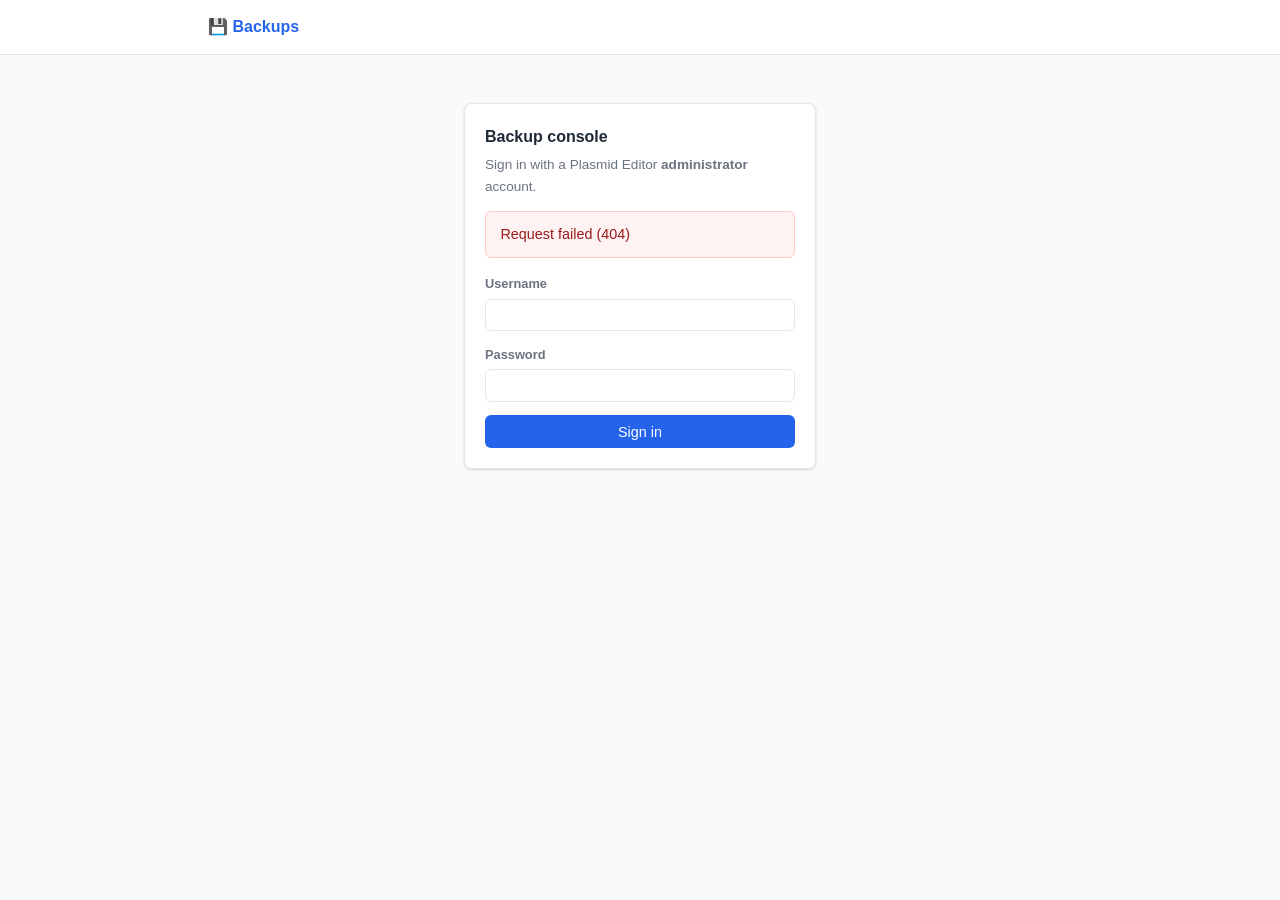
==== backup/console.html @ 08456924 "Backup console: set the destination, restore, and move machines Adds an administrative interface at " ====
<!DOCTYPE html>
<html lang="en">
<head>
<meta charset="UTF-8">
<meta name="viewport" content="width=device-width, initial-scale=1.0">
<title>Backups · Gardiner Lab Tools</title>
<link rel="icon" href="data:image/svg+xml,<svg xmlns='http://www.w3.org/2000/svg' viewBox='0 0 16 16'><text y='14' font-size='14'>&#128190;</text></svg>">
<style>
  *, *::before, *::after { box-sizing: border-box; margin: 0; padding: 0; }
  :root {
    --primary: #2563eb; --primary-hover: #1d4ed8; --text: #1f2937; --muted: #6b7280;
    --border: #e5e7eb; --bg: #f9fafb; --card: #ffffff; --ok: #10b981; --bad: #ef4444;
    --warn: #f59e0b;
    --shadow: 0 1px 3px rgba(0,0,0,.1), 0 1px 2px rgba(0,0,0,.06);
    --shadow-lg: 0 10px 15px -3px rgba(0,0,0,.1), 0 4px 6px -2px rgba(0,0,0,.05);
    --mono: ui-monospace, SFMono-Regular, Menlo, Consolas, monospace;
  }
  body { font-family: -apple-system, BlinkMacSystemFont, 'Segoe UI', Roboto, Arial, sans-serif;
         line-height: 1.6; color: var(--text); background: var(--bg); min-height: 100vh; }
  .wrap { max-width: 56rem; margin: 0 auto; padding: 0 1rem 3rem; }
  header { background: var(--card); border-bottom: 1px solid var(--border); padding: .9rem 0; margin-bottom: 1.5rem; }
  header .wrap { display: flex; align-items: center; justify-content: space-between; gap: 1rem; padding-bottom: 0; }
  .brand { font-weight: 700; color: var(--primary); display: flex; align-items: center; gap: .4rem; text-decoration: none; }
  .who { font-size: .85rem; color: var(--muted); display: flex; gap: .6rem; align-items: center; }

  .card { background: var(--card); border: 1px solid var(--border); border-radius: .5rem;
          box-shadow: var(--shadow); padding: 1.25rem; margin-bottom: 1.25rem; }
  .card h2 { font-size: 1rem; font-weight: 650; margin-bottom: .25rem; }
  .card p.hint { color: var(--muted); font-size: .85rem; margin-bottom: .85rem; }

  label { display: block; font-size: .8rem; font-weight: 600; color: var(--muted); margin-bottom: .25rem; }
  input, select { width: 100%; padding: .45rem .6rem; border: 1px solid var(--border);
                  border-radius: .375rem; font-size: .9rem; font-family: inherit; color: inherit; }
  input:focus, select:focus { outline: 2px solid #bfdbfe; outline-offset: -1px; border-color: var(--primary); }
  .row { display: flex; gap: .75rem; flex-wrap: wrap; }
  .row > div { flex: 1; min-width: 6rem; }
  .field { margin-bottom: .85rem; }

  .btn { display: inline-flex; align-items: center; gap: .4rem; justify-content: center;
         padding: .45rem .9rem; border: 1px solid transparent; border-radius: .375rem;
         background: var(--primary); color: #fff; font-size: .9rem; font-weight: 500;
         cursor: pointer; font-family: inherit; }
  .btn:hover:not(:disabled) { background: var(--primary-hover); }
  .btn:disabled { opacity: .5; cursor: not-allowed; }
  .btn-secondary { background: var(--card); color: var(--text); border-color: var(--border); }
  .btn-secondary:hover:not(:disabled) { background: var(--bg); color: var(--primary); }
  .btn-danger { background: var(--bad); }
  .btn-sm { padding: .25rem .6rem; font-size: .8rem; }
  .btns { display: flex; gap: .5rem; flex-wrap: wrap; align-items: center; }

  .alert { padding: .7rem .9rem; border-radius: .375rem; margin-bottom: 1rem; font-size: .9rem; border: 1px solid transparent; }
  .alert-bad { background: #fef2f2; color: #991b1b; border-color: #fecaca; }
  .alert-ok { background: #f0fdf4; color: #166534; border-color: #bbf7d0; }
  .alert-warn { background: #fffbeb; color: #92400e; border-color: #fde68a; }
  .alert-info { background: #eff6ff; color: #1e40af; border-color: #bfdbfe; }

  .status-grid { display: grid; grid-template-columns: repeat(auto-fit, minmax(10rem, 1fr)); gap: .75rem; }
  .stat { background: var(--bg); border-radius: .375rem; padding: .6rem .75rem; }
  .stat .k { font-size: .7rem; text-transform: uppercase; letter-spacing: .04em; color: var(--muted); }
  .stat .v { font-weight: 600; font-size: .95rem; word-break: break-all; }
  .dot { display: inline-block; width: .55rem; height: .55rem; border-radius: 50%; margin-right: .3rem; }
  .dot.ok { background: var(--ok); } .dot.bad { background: var(--bad); } .dot.warn { background: var(--warn); }

  table { width: 100%; border-collapse: collapse; font-size: .875rem; }
  th, td { text-align: left; padding: .45rem .5rem; border-bottom: 1px solid var(--border); }
  th { font-size: .7rem; text-transform: uppercase; letter-spacing: .04em; color: var(--muted); }
  td.num { text-align: right; font-variant-numeric: tabular-nums; }
  tbody tr:hover { background: var(--bg); }
  .mono { font-family: var(--mono); font-size: .8rem; }
  .scroll { max-height: 22rem; overflow: auto; }

  pre.out { background: #111827; color: #e5e7eb; padding: .75rem; border-radius: .375rem;
            font-size: .75rem; overflow: auto; max-height: 14rem; white-space: pre-wrap; }
  .login { max-width: 22rem; margin: 3rem auto; }
  .modal-back { position: fixed; inset: 0; background: rgba(17,24,39,.5); display: flex;
                align-items: center; justify-content: center; padding: 1rem; z-index: 50; }
  .modal { background: var(--card); border-radius: .5rem; box-shadow: var(--shadow-lg); max-width: 32rem; width: 100%; }
  .modal-head { padding: .9rem 1.1rem; border-bottom: 1px solid var(--border); font-weight: 600; }
  .modal-body { padding: 1.1rem; }
  .modal-foot { padding: .85rem 1.1rem; border-top: 1px solid var(--border); display: flex; justify-content: flex-end; gap: .5rem; }
  .spin { display: inline-block; width: .9rem; height: .9rem; border: 2px solid var(--border);
          border-top-color: var(--primary); border-radius: 50%; animation: spin .7s linear infinite; }
  @keyframes spin { to { transform: rotate(360deg); } }
  @media (prefers-reduced-motion: reduce) { .spin { animation: none; } }
</style>
</head>
<body>
<header>
  <div class="wrap">
    <a class="brand" href="/">&#128190; Backups</a>
    <div class="who" id="who"></div>
  </div>
</header>

<div class="wrap" id="main"></div>

<script>
const $ = (sel, root = document) => root.querySelector(sel);
const esc = (s) => String(s ?? '').replace(/[&<>"']/g,
  (c) => ({ '&': '&amp;', '<': '&lt;', '>': '&gt;', '"': '&quot;', "'": '&#39;' }[c]));
const bytes = (n) => {
  if (n === null || n === undefined) return '—';
  const units = ['B', 'kB', 'MB', 'GB', 'TB'];
  let i = 0, v = n;
  while (v >= 1024 && i < units.length - 1) { v /= 1024; i++; }
  return `${v < 10 && i > 0 ? v.toFixed(1) : Math.round(v)} ${units[i]}`;
};

async function api(method, path, body, isForm) {
  const init = { method, credentials: 'same-origin', headers: {} };
  if (isForm) init.body = body;
  else if (body !== undefined) { init.headers['Content-Type'] = 'application/json'; init.body = JSON.stringify(body); }
  const res = await fetch(path, init);
  const data = await res.json().catch(() => ({}));
  if (!res.ok) { const e = new Error(data.error || `Request failed (${res.status})`); e.data = data; throw e; }
  return data;
}

let STATE = { status: null, archives: [] };

function notice(kind, html) {
  const box = $('#notice');
  if (box) box.innerHTML = `<div class="alert alert-${kind}">${html}</div>`;
}

/* --- login ---------------------------------------------------------------- */
function renderLogin(message) {
  $('#who').innerHTML = '';
  $('#main').innerHTML = `
    <div class="login card">
      <h2>Backup console</h2>
      <p class="hint">Sign in with a Plasmid Editor <b>administrator</b> account.</p>
      <div id="loginError"></div>
      <form id="loginForm">
        <div class="field"><label for="u">Username</label><input id="u" autocomplete="username" required></div>
        <div class="field"><label for="p">Password</label><input id="p" type="password" autocomplete="current-password" required></div>
        <button class="btn" style="width:100%" type="submit">Sign in</button>
      </form>
    </div>`;
  if (message) $('#loginError').innerHTML = `<div class="alert alert-bad">${esc(message)}</div>`;
  $('#loginForm').addEventListener('submit', async (e) => {
    e.preventDefault();
    try {
      await api('POST', 'api/login', { username: $('#u').value, password: $('#p').value });
      start();
    } catch (err) { renderLogin(err.message); }
  });
}

/* --- main console --------------------------------------------------------- */
function renderConsole() {
  const s = STATE.status;
  const set = s.settings;
  const ready = s.destination_exists && s.destination_marked && s.destination_writable;
  const last = s.last_run || {};

  $('#who').innerHTML = `<span>👤 ${esc(s.username || '')}</span>
    <button class="btn btn-sm btn-secondary" id="logout">Sign out</button>`;

  $('#main').innerHTML = `
    <div id="notice"></div>

    <div class="card">
      <h2>Where backups are kept</h2>
      <p class="hint">
        A path on the server, normally a mounted network drive. It must be under
        ${s.allowed_roots.map((r) => `<code>${esc(r)}</code>`).join(' or ')} —
        mount the share there on the server first.
      </p>
      <div class="field">
        <label for="dest">Backup destination</label>
        <input id="dest" class="mono" value="${esc(set.destination)}" placeholder="/mnt/labbackup/lab-suite">
      </div>
      <div class="btns">
        <button class="btn" id="useDest">Use this folder</button>
        <span class="hint" style="margin:0">Creates it if needed and marks it as the backup drive.</span>
      </div>
      ${ready ? '' : `<div class="alert alert-warn" style="margin-top:.85rem">
        ${s.destination_exists
          ? (s.destination_marked ? 'The destination is not writable by the server.'
                                  : 'This folder is not marked as a backup destination yet. Press “Use this folder”.')
          : 'This folder does not exist on the server yet. Press “Use this folder” to create it.'}
      </div>`}
    </div>

    <div class="card">
      <h2>Status</h2>
      <div class="status-grid">
        <div class="stat"><div class="k">Destination</div><div class="v mono">${esc(set.destination)}</div></div>
        <div class="stat"><div class="k">Ready</div><div class="v">
          <span class="dot ${ready ? 'ok' : 'bad'}"></span>${ready ? 'yes' : 'not yet'}</div></div>
        <div class="stat"><div class="k">Last backup</div><div class="v">
          <span class="dot ${last.status === 'ok' ? 'ok' : last.status ? 'bad' : 'warn'}"></span>
          ${last.status ? esc(last.status) : 'none yet'}</div>
          <div class="hint" style="margin:0">${esc((last.finished_at || '').replace('T', ' ').replace('Z', ''))}</div></div>
        <div class="stat"><div class="k">Archives</div><div class="v">${s.archive_count}</div></div>
        <div class="stat"><div class="k">Free space</div><div class="v">${bytes(s.disk.free)}</div></div>
      </div>
      ${last.status === 'failed' ? `<div class="alert alert-bad" style="margin-top:.85rem">
        Last run failed: ${esc(last.detail || '')}</div>` : ''}
      <div class="btns" style="margin-top:.9rem">
        <button class="btn" id="runNow" ${ready ? '' : 'disabled'}>Back up now</button>
        <label class="btn btn-secondary" for="uploadFile" style="margin:0">
          Upload an archive
          <input type="file" id="uploadFile" accept=".gz,.tar.gz" hidden>
        </label>
        <span class="hint" style="margin:0">Moving to a new machine? Download an archive below, then upload it here.</span>
      </div>
      <div id="runOut" style="margin-top:.75rem"></div>
    </div>

    <div class="card">
      <h2>Schedule and retention</h2>
      <p class="hint">A backup runs automatically each day at this time.</p>
      <div class="row">
        <div class="field"><label for="hour">Hour</label><input id="hour" type="number" min="0" max="23" value="${set.hour}"></div>
        <div class="field"><label for="minute">Minute</label><input id="minute" type="number" min="0" max="59" value="${set.minute}"></div>
        <div class="field"><label for="kd">Keep daily</label><input id="kd" type="number" min="1" max="365" value="${set.keep_daily}"></div>
        <div class="field"><label for="kw">Keep weekly</label><input id="kw" type="number" min="0" max="520" value="${set.keep_weekly}"></div>
        <div class="field"><label for="km">Keep monthly</label><input id="km" type="number" min="0" max="240" value="${set.keep_monthly}"></div>
      </div>
      <div class="btns">
        <button class="btn btn-secondary" id="saveSchedule">Save schedule</button>
        <label class="hint" style="margin:0;display:flex;gap:.4rem;align-items:center">
          <input type="checkbox" id="enabled" ${set.enabled ? 'checked' : ''} style="width:auto"> Run automatically
        </label>
      </div>
    </div>

    <div class="card">
      <h2>Archives</h2>
      <p class="hint">Newest first. Verify checks an archive without changing anything; restore puts it back.</p>
      <div class="scroll"><table>
        <thead><tr><th>Archive</th><th class="num">Size</th><th>Taken</th><th></th></tr></thead>
        <tbody id="archiveRows"></tbody>
      </table></div>
    </div>

    <div class="card">
      <h2>Moving to another machine</h2>
      <p class="hint">
        On the old server press <b>Back up now</b>, then <b>Download</b> the newest archive.
        On the new server install the stack, open this console, press <b>Upload an archive</b>,
        then <b>Restore</b> it. Accounts, plasmids, parts and sequencing records all travel with it.
      </p>
    </div>`;

  $('#logout').addEventListener('click', async () => { await api('POST', 'api/logout'); renderLogin(); });
  $('#useDest').addEventListener('click', prepareDestination);
  $('#runNow').addEventListener('click', runBackup);
  $('#saveSchedule').addEventListener('click', saveSchedule);
  $('#uploadFile').addEventListener('change', uploadArchive);
  renderArchives();
}

function renderArchives() {
  const rows = $('#archiveRows');
  if (!rows) return;
  if (!STATE.archives.length) {
    rows.innerHTML = `<tr><td colspan="4" style="text-align:center;color:var(--muted);padding:1.2rem">
      No archives yet. Press “Back up now”.</td></tr>`;
    return;
  }
  rows.innerHTML = STATE.archives.map((a) => `
    <tr>
      <td class="mono">${esc(a.name)}</td>
      <td class="num">${bytes(a.bytes)}</td>
      <td>${esc(a.created_at)}</td>
      <td style="white-space:nowrap;text-align:right">
        <a class="btn btn-sm btn-secondary" href="api/archives/${encodeURIComponent(a.name)}/download">Download</a>
        <button class="btn btn-sm btn-secondary" data-verify="${esc(a.name)}">Verify</button>
        <button class="btn btn-sm" data-restore="${esc(a.name)}">Restore</button>
        <button class="btn btn-sm btn-secondary" data-delete="${esc(a.name)}" title="Delete this archive">✕</button>
      </td>
    </tr>`).join('');
  rows.querySelectorAll('[data-verify]').forEach((b) =>
    b.addEventListener('click', () => verifyArchive(b.dataset.verify, b)));
  rows.querySelectorAll('[data-restore]').forEach((b) =>
    b.addEventListener('click', () => confirmRestore(b.dataset.restore)));
  rows.querySelectorAll('[data-delete]').forEach((b) =>
    b.addEventListener('click', () => deleteArchive(b.dataset.delete)));
}

/* --- actions -------------------------------------------------------------- */
async function prepareDestination() {
  const btn = $('#useDest'); btn.disabled = true;
  try {
    await api('POST', 'api/destination/prepare', { destination: $('#dest').value });
    await refresh();
    notice('ok', 'Destination is ready. Backups will be written there.');
  } catch (err) { notice('bad', esc(err.message)); }
  btn.disabled = false;
}

async function saveSchedule() {
  const btn = $('#saveSchedule'); btn.disabled = true;
  try {
    await api('POST', 'api/settings', {
      hour: +$('#hour').value, minute: +$('#minute').value,
      keep_daily: +$('#kd').value, keep_weekly: +$('#kw').value, keep_monthly: +$('#km').value,
      enabled: $('#enabled').checked,
    });
    await refresh();
    notice('ok', 'Schedule saved.');
  } catch (err) { notice('bad', esc(err.message)); }
  btn.disabled = false;
}

async function runBackup() {
  const btn = $('#runNow'); btn.disabled = true;
  $('#runOut').innerHTML = '<span class="spin"></span> Backing up…';
  try {
    const res = await api('POST', 'api/backup/run');
    STATE.archives = res.archives;
    $('#runOut').innerHTML = `<div class="alert alert-ok">Backup finished.</div>
      <pre class="out">${esc(res.output.trim())}</pre>`;
    await refresh(true);
  } catch (err) {
    $('#runOut').innerHTML = `<div class="alert alert-bad">${esc(err.message)}</div>` +
      (err.data?.output ? `<pre class="out">${esc(err.data.output)}</pre>` : '');
  }
  btn.disabled = false;
}

async function uploadArchive(e) {
  const file = e.target.files[0];
  if (!file) return;
  const form = new FormData();
  form.append('file', file);
  $('#runOut').innerHTML = '<span class="spin"></span> Uploading…';
  try {
    const res = await api('POST', 'api/archives/upload', form, true);
    STATE.archives = res.archives;
    renderArchives();
    $('#runOut').innerHTML = `<div class="alert alert-ok">Uploaded ${esc(res.name)}. Press Restore on it when ready.</div>`;
  } catch (err) {
    $('#runOut').innerHTML = `<div class="alert alert-bad">${esc(err.message)}</div>`;
  }
  e.target.value = '';
}

async function verifyArchive(name, btn) {
  btn.disabled = true;
  const original = btn.textContent;
  btn.textContent = 'Checking…';
  try {
    const res = await api('POST', `api/archives/${encodeURIComponent(name)}/verify`);
    const lines = res.databases.map((d) => `${d.name}: ${d.integrity}, ${d.tables} tables, ${bytes(d.bytes)}`);
    notice('ok', `<b>${esc(name)}</b> is good.<br>${lines.map(esc).join('<br>')}`);
  } catch (err) {
    notice('bad', `<b>${esc(name)}</b>: ${esc(err.message)}`);
  }
  btn.textContent = original; btn.disabled = false;
}

function confirmRestore(name) {
  const back = document.createElement('div');
  back.className = 'modal-back';
  back.innerHTML = `
    <div class="modal">
      <div class="modal-head">Restore from ${esc(name)}?</div>
      <div class="modal-body">
        <div class="alert alert-warn">
          This replaces the MoClo and Plasmid Editor databases with the contents of this
          archive. Anything added since it was taken will be gone.
        </div>
        <p class="hint">
          Each database is checked before anything is touched, and the one being
          replaced is kept beside it as <code>.before-restore</code>. The tools stay
          running; ask people to reload afterwards.
        </p>
        <div class="field">
          <label for="confirmName">Type the archive name to confirm</label>
          <input id="confirmName" class="mono" placeholder="${esc(name)}" autocomplete="off">
        </div>
        <div id="restoreOut"></div>
      </div>
      <div class="modal-foot">
        <button class="btn btn-secondary" id="cancelRestore">Cancel</button>
        <button class="btn btn-danger" id="doRestore" disabled>Restore</button>
      </div>
    </div>`;
  document.body.appendChild(back);
  const input = $('#confirmName', back);
  const go = $('#doRestore', back);
  input.addEventListener('input', () => { go.disabled = input.value.trim() !== name; });
  $('#cancelRestore', back).addEventListener('click', () => back.remove());
  back.addEventListener('mousedown', (e) => { if (e.target === back) back.remove(); });
  input.focus();

  go.addEventListener('click', async () => {
    go.disabled = true;
    $('#restoreOut', back).innerHTML = '<span class="spin"></span> Restoring…';
    try {
      const res = await api('POST', `api/archives/${encodeURIComponent(name)}/restore`, { confirm: name });
      const lines = res.results.map((r) => `${r.name}: ${r.status} — ${r.detail}`);
      back.remove();
      notice('ok', `Restored from <b>${esc(name)}</b>.<br>${lines.map(esc).join('<br>')}<br>
        <i>${esc(res.note)}</i>`);
      await refresh();
    } catch (err) {
      $('#restoreOut', back).innerHTML = `<div class="alert alert-bad">${esc(err.message)}</div>`;
      go.disabled = false;
    }
  });
}

async function deleteArchive(name) {
  if (!window.confirm(`Delete ${name}? This cannot be undone.`)) return;
  try {
    const res = await api('DELETE', `api/archives/${encodeURIComponent(name)}`);
    STATE.archives = res.archives;
    renderArchives();
    notice('ok', `Deleted ${esc(name)}.`);
  } catch (err) { notice('bad', esc(err.message)); }
}

/* --- boot ----------------------------------------------------------------- */
async function refresh(keepNotice) {
  const [status, archives] = await Promise.all([api('GET', 'api/status'), api('GET', 'api/archives')]);
  const session = await api('GET', 'api/session');
  STATE.status = { ...status, username: session.username };
  STATE.archives = archives.archives;
  const held = keepNotice ? $('#notice')?.innerHTML : '';
  const out = keepNotice ? $('#runOut')?.innerHTML : '';
  renderConsole();
  if (held) $('#notice').innerHTML = held;
  if (out) $('#runOut').innerHTML = out;
}

async function start() {
  try {
    const session = await api('GET', 'api/session');
    if (!session.authenticated) { renderLogin(); return; }
    await refresh();
  } catch (err) { renderLogin(err.message); }
}

start();
</script>
</body>
</html>
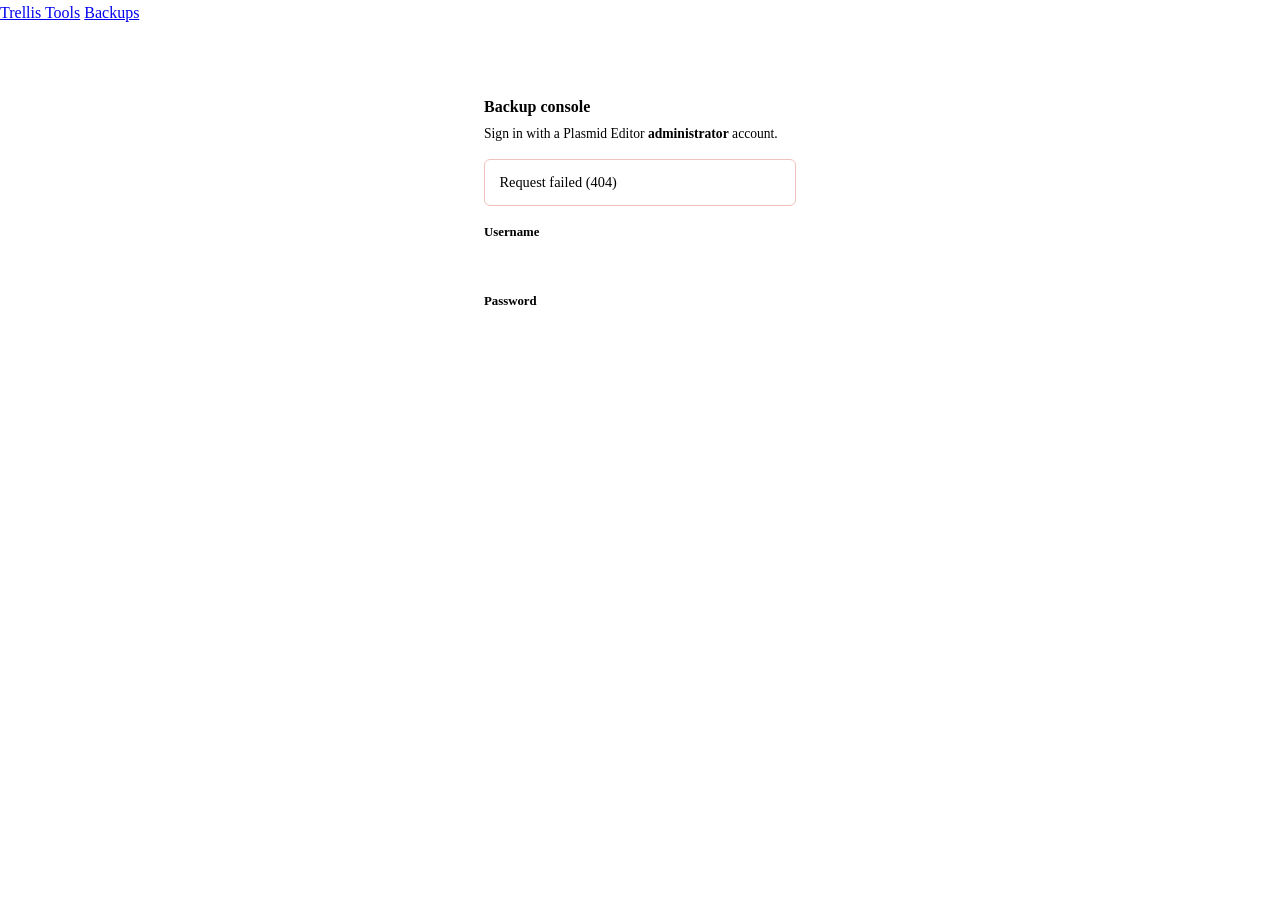
==== commit dcb5712d: "Trellis Tools' look: one palette and header for every module, icons for every tool, glyphs for emoji" ====
--- a/backup/console.html
+++ b/backup/console.html
@@ -3,25 +3,25 @@
 <head>
 <meta charset="UTF-8">
 <meta name="viewport" content="width=device-width, initial-scale=1.0">
-<title>Backups · Gardiner Lab Tools</title>
-<link rel="icon" href="data:image/svg+xml,<svg xmlns='http://www.w3.org/2000/svg' viewBox='0 0 16 16'><text y='14' font-size='14'>&#128190;</text></svg>">
+<title>Backups · Trellis Tools</title>
+<link rel="icon" type="image/svg+xml" href="/account/icons/backups.svg">
+<link rel="stylesheet" href="/account/trellis.css">
 <style>
   *, *::before, *::after { box-sizing: border-box; margin: 0; padding: 0; }
   :root {
-    --primary: #2563eb; --primary-hover: #1d4ed8; --text: #1f2937; --muted: #6b7280;
-    --border: #e5e7eb; --bg: #f9fafb; --card: #ffffff; --ok: #10b981; --bad: #ef4444;
-    --warn: #f59e0b;
-    --shadow: 0 1px 3px rgba(0,0,0,.1), 0 1px 2px rgba(0,0,0,.06);
-    --shadow-lg: 0 10px 15px -3px rgba(0,0,0,.1), 0 4px 6px -2px rgba(0,0,0,.05);
+    /* Trellis Tools' palette (/account/trellis.css) */
+    --primary: var(--tt-green); --primary-hover: var(--tt-green-dark); --text: var(--tt-text); --muted: var(--tt-muted);
+    --border: var(--tt-border); --bg: var(--tt-bg); --card: var(--tt-card); --ok: var(--tt-ok); --bad: var(--tt-danger);
+    --warn: var(--tt-warn);
+    --shadow: var(--tt-shadow);
+    --shadow-lg: var(--tt-shadow-lg);
     --mono: ui-monospace, SFMono-Regular, Menlo, Consolas, monospace;
   }
-  body { font-family: -apple-system, BlinkMacSystemFont, 'Segoe UI', Roboto, Arial, sans-serif;
+  body { font-family: var(--tt-font);
          line-height: 1.6; color: var(--text); background: var(--bg); min-height: 100vh; }
   .wrap { max-width: 56rem; margin: 0 auto; padding: 0 1rem 3rem; }
-  header { background: var(--card); border-bottom: 1px solid var(--border); padding: .9rem 0; margin-bottom: 1.5rem; }
-  header .wrap { display: flex; align-items: center; justify-content: space-between; gap: 1rem; padding-bottom: 0; }
-  .brand { font-weight: 700; color: var(--primary); display: flex; align-items: center; gap: .4rem; text-decoration: none; }
-  .who { font-size: .85rem; color: var(--muted); display: flex; gap: .6rem; align-items: center; }
+  header.tt-bar { margin-bottom: 1.5rem; }
+  .who { font-size: .85rem; color: var(--muted); display: flex; gap: .6rem; align-items: center; margin-left: auto; }
 
   .card { background: var(--card); border: 1px solid var(--border); border-radius: .5rem;
           box-shadow: var(--shadow); padding: 1.25rem; margin-bottom: 1.25rem; }
@@ -31,7 +31,7 @@
   label { display: block; font-size: .8rem; font-weight: 600; color: var(--muted); margin-bottom: .25rem; }
   input, select { width: 100%; padding: .45rem .6rem; border: 1px solid var(--border);
                   border-radius: .375rem; font-size: .9rem; font-family: inherit; color: inherit; }
-  input:focus, select:focus { outline: 2px solid #bfdbfe; outline-offset: -1px; border-color: var(--primary); }
+  input:focus, select:focus { outline: none; box-shadow: var(--tt-focus); border-color: var(--primary); }
   .row { display: flex; gap: .75rem; flex-wrap: wrap; }
   .row > div { flex: 1; min-width: 6rem; }
   .field { margin-bottom: .85rem; }
@@ -49,10 +49,10 @@
   .btns { display: flex; gap: .5rem; flex-wrap: wrap; align-items: center; }
 
   .alert { padding: .7rem .9rem; border-radius: .375rem; margin-bottom: 1rem; font-size: .9rem; border: 1px solid transparent; }
-  .alert-bad { background: #fef2f2; color: #991b1b; border-color: #fecaca; }
-  .alert-ok { background: #f0fdf4; color: #166534; border-color: #bbf7d0; }
-  .alert-warn { background: #fffbeb; color: #92400e; border-color: #fde68a; }
-  .alert-info { background: #eff6ff; color: #1e40af; border-color: #bfdbfe; }
+  .alert-bad { background: var(--tt-danger-soft); color: var(--tt-danger); border-color: #f1c2bd; }
+  .alert-ok { background: var(--tt-green-soft); color: var(--tt-green-ink); border-color: var(--tt-green-line); }
+  .alert-warn { background: var(--tt-warn-soft); color: var(--tt-warn); border-color: #ecd5a0; }
+  .alert-info { background: var(--tt-sunk); color: var(--tt-text); border-color: var(--tt-border); }
 
   .status-grid { display: grid; grid-template-columns: repeat(auto-fit, minmax(10rem, 1fr)); gap: .75rem; }
   .stat { background: var(--bg); border-radius: .375rem; padding: .6rem .75rem; }
@@ -69,7 +69,7 @@
   .mono { font-family: var(--mono); font-size: .8rem; }
   .scroll { max-height: 22rem; overflow: auto; }
 
-  pre.out { background: #111827; color: #e5e7eb; padding: .75rem; border-radius: .375rem;
+  pre.out { background: var(--tt-text); color: #e5e7eb; padding: .75rem; border-radius: .375rem;
             font-size: .75rem; overflow: auto; max-height: 14rem; white-space: pre-wrap; }
   .login { max-width: 22rem; margin: 3rem auto; }
   .modal-back { position: fixed; inset: 0; background: rgba(17,24,39,.5); display: flex;
@@ -82,14 +82,23 @@
           border-top-color: var(--primary); border-radius: 50%; animation: spin .7s linear infinite; }
   @keyframes spin { to { transform: rotate(360deg); } }
   @media (prefers-reduced-motion: reduce) { .spin { animation: none; } }
+  [hidden] { display: none !important; }
+  .kinds { display: flex; gap: 1.25rem; flex-wrap: wrap; margin-bottom: .85rem; }
+  .kinds label { display: flex; gap: .4rem; align-items: center; font-weight: 500; cursor: pointer; }
+  .kinds input { width: auto; }
+  body.embedded header { display: none; }
+  body.embedded #main { padding-top: 1.5rem; }
 </style>
 </head>
-<body>
-<header>
-  <div class="wrap">
-    <a class="brand" href="/">&#128190; Backups</a>
-    <div class="who" id="who"></div>
-  </div>
+<body class="tt">
+<script>
+  // In the Backups tab of the suite's dashboard, which has its own header.
+  if (new URLSearchParams(location.search).get('embed') === '1') document.body.classList.add('embedded');
+</script>
+<header class="tt-bar">
+  <a class="tt-home" href="/" title="All of Trellis Tools"><img src="/account/trellis.svg" alt=""><span>Trellis Tools</span></a>
+  <a class="tt-module" href="/backup/"><img src="/account/icons/backups.svg" alt="">Backups</a>
+  <div class="who" id="who"></div>
 </header>
 
 <div class="wrap" id="main"></div>
@@ -124,8 +133,9 @@
 }
 
 /* --- login ---------------------------------------------------------------- */
-function renderLogin(message) {
+function renderLogin(message, session) {
   $('#who').innerHTML = '';
+  if (session && session.login_url) { renderSuiteLogin(session); return; }
   $('#main').innerHTML = `
     <div class="login card">
       <h2>Backup console</h2>
@@ -147,14 +157,33 @@
   });
 }
 
+/* Inside the suite, people sign in on the suite's page, not here. */
+function renderSuiteLogin(session) {
+  const back = encodeURIComponent(location.pathname);
+  const login = `${session.login_url}?next=${back}`;
+  $('#main').innerHTML = session.signed_in_as ? `
+    <div class="login card">
+      <h2>Backup console</h2>
+      <p class="hint">You are signed in as <b>${esc(session.signed_in_as)}</b>, which is not an
+        administrator account. Only administrators can use this console.</p>
+      <a class="btn" style="width:100%;text-decoration:none" href="${esc(session.logout_url)}">Sign in as someone else</a>
+    </div>` : `
+    <div class="login card">
+      <h2>Backup console</h2>
+      <p class="hint">Sign in to the lab tools with an <b>administrator</b> account.</p>
+      <a class="btn" style="width:100%;text-decoration:none" href="${esc(login)}">Sign in</a>
+    </div>`;
+}
+
 /* --- main console --------------------------------------------------------- */
 function renderConsole() {
   const s = STATE.status;
   const set = s.settings;
   const ready = s.destination_exists && s.destination_marked && s.destination_writable;
   const last = s.last_run || {};
-
-  $('#who').innerHTML = `<span>👤 ${esc(s.username || '')}</span>
+  const isShare = s.destination_type === 'smb';
+
+  $('#who').innerHTML = `<span><img class="tt-glyph" src="/account/glyphs/person.svg" alt=""> ${esc(s.username || '')}</span>
     <button class="btn btn-sm btn-secondary" id="logout">Sign out</button>`;
 
   $('#main').innerHTML = `
@@ -162,31 +191,69 @@
 
     <div class="card">
       <h2>Where backups are kept</h2>
-      <p class="hint">
-        A path on the server, normally a mounted network drive. It must be under
-        ${s.allowed_roots.map((r) => `<code>${esc(r)}</code>`).join(' or ')} —
-        mount the share there on the server first.
-      </p>
-      <div class="field">
-        <label for="dest">Backup destination</label>
-        <input id="dest" class="mono" value="${esc(set.destination)}" placeholder="/mnt/labbackup/lab-suite">
-      </div>
-      <div class="btns">
-        <button class="btn" id="useDest">Use this folder</button>
-        <span class="hint" style="margin:0">Creates it if needed and marks it as the backup drive.</span>
-      </div>
+      <div class="kinds">
+        <label><input type="radio" name="kind" value="smb" ${isShare ? 'checked' : ''}>
+          Network drive <span class="hint" style="margin:0">(Windows file server or NAS)</span></label>
+        <label><input type="radio" name="kind" value="folder" ${isShare ? '' : 'checked'}>
+          Folder on the server</label>
+      </div>
+
+      <div id="kindSmb" ${isShare ? '' : 'hidden'}>
+        <p class="hint">
+          Backups are copied straight to the share over the network, so nothing has to be
+          mounted on the server and nothing is kept inside Docker. The folder is created if
+          it does not exist yet.
+        </p>
+        <div class="field">
+          <label for="smbPath">Share and folder</label>
+          <input id="smbPath" class="mono" value="${esc(set.smb_path || '')}"
+                 placeholder="\\\\fileserver.example.org\\lab\\backups\\lab-suite">
+        </div>
+        <div class="row">
+          <div class="field"><label for="smbUser">Username</label>
+            <input id="smbUser" autocomplete="off" value="${esc(set.smb_username || '')}" placeholder="DOMAIN\\name"></div>
+          <div class="field"><label for="smbPass">Password</label>
+            <input id="smbPass" type="password" autocomplete="new-password"
+                   placeholder="${s.smb_password_set && isShare ? 'saved; type to change' : ''}"></div>
+        </div>
+        <div class="btns">
+          <button class="btn btn-secondary" id="testShare">Test connection</button>
+          <button class="btn" id="useShare">Use this network drive</button>
+          <span class="hint" style="margin:0">Use an account that may write to the share; a service account is best.</span>
+        </div>
+      </div>
+
+      <div id="kindFolder" ${isShare ? 'hidden' : ''}>
+        <p class="hint">
+          A path inside the backup container. Only useful if the server has mounted a drive
+          there itself, under
+          ${s.allowed_roots.map((r) => `<code>${esc(r)}</code>`).join(' or ')};
+          otherwise the backups stay on this machine.
+        </p>
+        <div class="field">
+          <label for="dest">Backup destination</label>
+          <input id="dest" class="mono" value="${esc(set.destination)}" placeholder="/mnt/labbackup/lab-suite">
+        </div>
+        <div class="btns">
+          <button class="btn btn-secondary" id="browseDest">Browse…</button>
+          <button class="btn" id="useDest">Use this folder</button>
+          <span class="hint" style="margin:0">Creates it if needed and marks it as the backup drive.</span>
+        </div>
+      </div>
+
       ${ready ? '' : `<div class="alert alert-warn" style="margin-top:.85rem">
+        ${s.destination_error ? `${esc(s.destination_error)}<br>` : ''}
         ${s.destination_exists
-          ? (s.destination_marked ? 'The destination is not writable by the server.'
-                                  : 'This folder is not marked as a backup destination yet. Press “Use this folder”.')
-          : 'This folder does not exist on the server yet. Press “Use this folder” to create it.'}
+          ? (s.destination_marked ? 'The destination is not writable.'
+                                  : `It is not marked as a backup destination yet. Press “${isShare ? 'Use this network drive' : 'Use this folder'}”.`)
+          : `Press “${isShare ? 'Use this network drive' : 'Use this folder'}” to create and mark it.`}
       </div>`}
     </div>
 
     <div class="card">
       <h2>Status</h2>
       <div class="status-grid">
-        <div class="stat"><div class="k">Destination</div><div class="v mono">${esc(set.destination)}</div></div>
+        <div class="stat"><div class="k">Destination</div><div class="v mono">${esc(s.destination_label)}</div></div>
         <div class="stat"><div class="k">Ready</div><div class="v">
           <span class="dot ${ready ? 'ok' : 'bad'}"></span>${ready ? 'yes' : 'not yet'}</div></div>
         <div class="stat"><div class="k">Last backup</div><div class="v">
@@ -245,8 +312,20 @@
       </p>
     </div>`;
 
-  $('#logout').addEventListener('click', async () => { await api('POST', 'api/logout'); renderLogin(); });
+  $('#logout').addEventListener('click', async () => {
+    if (STATE.logoutUrl) { location.href = STATE.logoutUrl; return; }
+    await api('POST', 'api/logout');
+    renderLogin();
+  });
+  $('#browseDest').addEventListener('click', () => openBrowser($('#dest').value));
   $('#useDest').addEventListener('click', prepareDestination);
+  $('#testShare').addEventListener('click', testShare);
+  $('#useShare').addEventListener('click', useShare);
+  document.querySelectorAll('input[name="kind"]').forEach((r) => r.addEventListener('change', () => {
+    const share = document.querySelector('input[name="kind"]:checked').value === 'smb';
+    $('#kindSmb').hidden = !share;
+    $('#kindFolder').hidden = share;
+  }));
   $('#runNow').addEventListener('click', runBackup);
   $('#saveSchedule').addEventListener('click', saveSchedule);
   $('#uploadFile').addEventListener('change', uploadArchive);
@@ -281,6 +360,100 @@
     b.addEventListener('click', () => deleteArchive(b.dataset.delete)));
 }
 
+/* --- folder browser -------------------------------------------------------- */
+/**
+ * Pick a folder on the server. Only folders under the allowed roots are
+ * listed, so this is a way to find the mounted drive, not to look around.
+ */
+function openBrowser(startAt) {
+  const back = document.createElement('div');
+  back.className = 'modal-back';
+  back.innerHTML = `
+    <div class="modal">
+      <div class="modal-head">Choose a folder on the server</div>
+      <div class="modal-body">
+        <div id="crumb" class="mono" style="margin-bottom:.6rem;color:var(--muted)"></div>
+        <div id="browseError"></div>
+        <div class="scroll" style="border:1px solid var(--border);border-radius:.375rem">
+          <table><tbody id="browseRows"></tbody></table>
+        </div>
+        <div class="row" style="margin-top:.75rem;align-items:flex-end">
+          <div><label for="newFolder">New folder here</label>
+            <input id="newFolder" placeholder="lab-suite"></div>
+          <div style="flex:0 0 auto"><button class="btn btn-secondary" id="mkdir">Create</button></div>
+        </div>
+      </div>
+      <div class="modal-foot">
+        <button class="btn btn-secondary" id="browseCancel">Cancel</button>
+        <button class="btn" id="browsePick">Use this folder</button>
+      </div>
+    </div>`;
+  document.body.appendChild(back);
+  let current = '';
+
+  const close = () => back.remove();
+  $('#browseCancel', back).addEventListener('click', close);
+  back.addEventListener('mousedown', (e) => { if (e.target === back) close(); });
+
+  async function show(path) {
+    try {
+      const data = await api('GET', `api/browse?path=${encodeURIComponent(path || '')}`);
+      current = data.path || '';
+      $('#browseError', back).innerHTML = '';
+      $('#crumb', back).textContent = data.is_root_list
+        ? 'Places where backups may be kept'
+        : current + (data.writable ? '' : '  (not writable)');
+      $('#browsePick', back).disabled = data.is_root_list;
+      $('#newFolder', back).disabled = data.is_root_list;
+      $('#mkdir', back).disabled = data.is_root_list;
+
+      const rows = [];
+      if (data.parent !== null && data.parent !== undefined) {
+        rows.push(`<tr><td><a href="#" data-go="${esc(data.parent)}">⬆ up to ${esc(data.parent)}</a></td><td></td></tr>`);
+      } else if (!data.is_root_list) {
+        rows.push(`<tr><td><a href="#" data-go="">⬆ all places</a></td><td></td></tr>`);
+      }
+      if (!data.entries.length) {
+        rows.push(`<tr><td colspan="2" style="color:var(--muted);text-align:center;padding:.9rem">
+          No folders here${data.is_root_list ? '' : ' — you can still use this one'}.</td></tr>`);
+      }
+      for (const e of data.entries) {
+        const tag = e.archives ? `<span class="hint">${e.archives} archive(s)</span>`
+                  : (e.exists === false ? '<span class="hint">not mounted</span>' : '');
+        rows.push(`<tr>
+          <td><a href="#" data-go="${esc(e.path)}"><img class="tt-glyph" src="/account/glyphs/folder.svg" alt=""> ${esc(e.name)}</a></td>
+          <td style="text-align:right">${tag}</td></tr>`);
+      }
+      $('#browseRows', back).innerHTML = rows.join('');
+      back.querySelectorAll('[data-go]').forEach((a) =>
+        a.addEventListener('click', (ev) => { ev.preventDefault(); show(a.dataset.go); }));
+    } catch (err) {
+      $('#browseError', back).innerHTML = `<div class="alert alert-bad">${esc(err.message)}</div>`;
+    }
+  }
+
+  $('#mkdir', back).addEventListener('click', async () => {
+    const name = $('#newFolder', back).value.trim();
+    if (!name) return;
+    try {
+      const res = await api('POST', 'api/browse/mkdir', { path: current, name });
+      $('#newFolder', back).value = '';
+      show(res.path);
+    } catch (err) {
+      $('#browseError', back).innerHTML = `<div class="alert alert-bad">${esc(err.message)}</div>`;
+    }
+  });
+
+  $('#browsePick', back).addEventListener('click', () => {
+    $('#dest').value = current;
+    close();
+    notice('info', `Destination set to <code>${esc(current)}</code>. Press “Use this folder” to confirm it.`);
+  });
+
+  // Start where the current destination is, falling back to the list of roots.
+  show(startAt && startAt.trim() ? startAt.trim() : '').catch(() => show(''));
+}
+
 /* --- actions -------------------------------------------------------------- */
 async function prepareDestination() {
   const btn = $('#useDest'); btn.disabled = true;
@@ -288,6 +461,37 @@
     await api('POST', 'api/destination/prepare', { destination: $('#dest').value });
     await refresh();
     notice('ok', 'Destination is ready. Backups will be written there.');
+  } catch (err) { notice('bad', esc(err.message)); }
+  btn.disabled = false;
+}
+
+function shareForm() {
+  return { path: $('#smbPath').value, username: $('#smbUser').value, password: $('#smbPass').value };
+}
+
+async function testShare() {
+  const btn = $('#testShare'); btn.disabled = true;
+  try {
+    const r = await api('POST', 'api/destination/share/test', shareForm());
+    if (!r.exists) {
+      notice('info', `Connected. <code>${esc(r.location)}</code> does not exist yet; ` +
+                     '“Use this network drive” will create it.');
+    } else if (!r.writable) {
+      notice('bad', `Connected, but this account cannot write to <code>${esc(r.location)}</code>.`);
+    } else {
+      notice('ok', `Connected and writable. ${r.archives} archive${r.archives === 1 ? '' : 's'} there` +
+                   `${r.marked ? '' : '; not marked as the backup destination yet'}.`);
+    }
+  } catch (err) { notice('bad', esc(err.message)); }
+  btn.disabled = false;
+}
+
+async function useShare() {
+  const btn = $('#useShare'); btn.disabled = true;
+  try {
+    const r = await api('POST', 'api/destination/share', shareForm());
+    await refresh();
+    notice('ok', `Backups will be written to <code>${esc(r.destination)}</code>.`);
   } catch (err) { notice('bad', esc(err.message)); }
   btn.disabled = false;
 }
@@ -420,6 +624,7 @@
   const [status, archives] = await Promise.all([api('GET', 'api/status'), api('GET', 'api/archives')]);
   const session = await api('GET', 'api/session');
   STATE.status = { ...status, username: session.username };
+  STATE.logoutUrl = session.logout_url || '';
   STATE.archives = archives.archives;
   const held = keepNotice ? $('#notice')?.innerHTML : '';
   const out = keepNotice ? $('#runOut')?.innerHTML : '';
@@ -431,7 +636,7 @@
 async function start() {
   try {
     const session = await api('GET', 'api/session');
-    if (!session.authenticated) { renderLogin(); return; }
+    if (!session.authenticated) { renderLogin('', session); return; }
     await refresh();
   } catch (err) { renderLogin(err.message); }
 }
